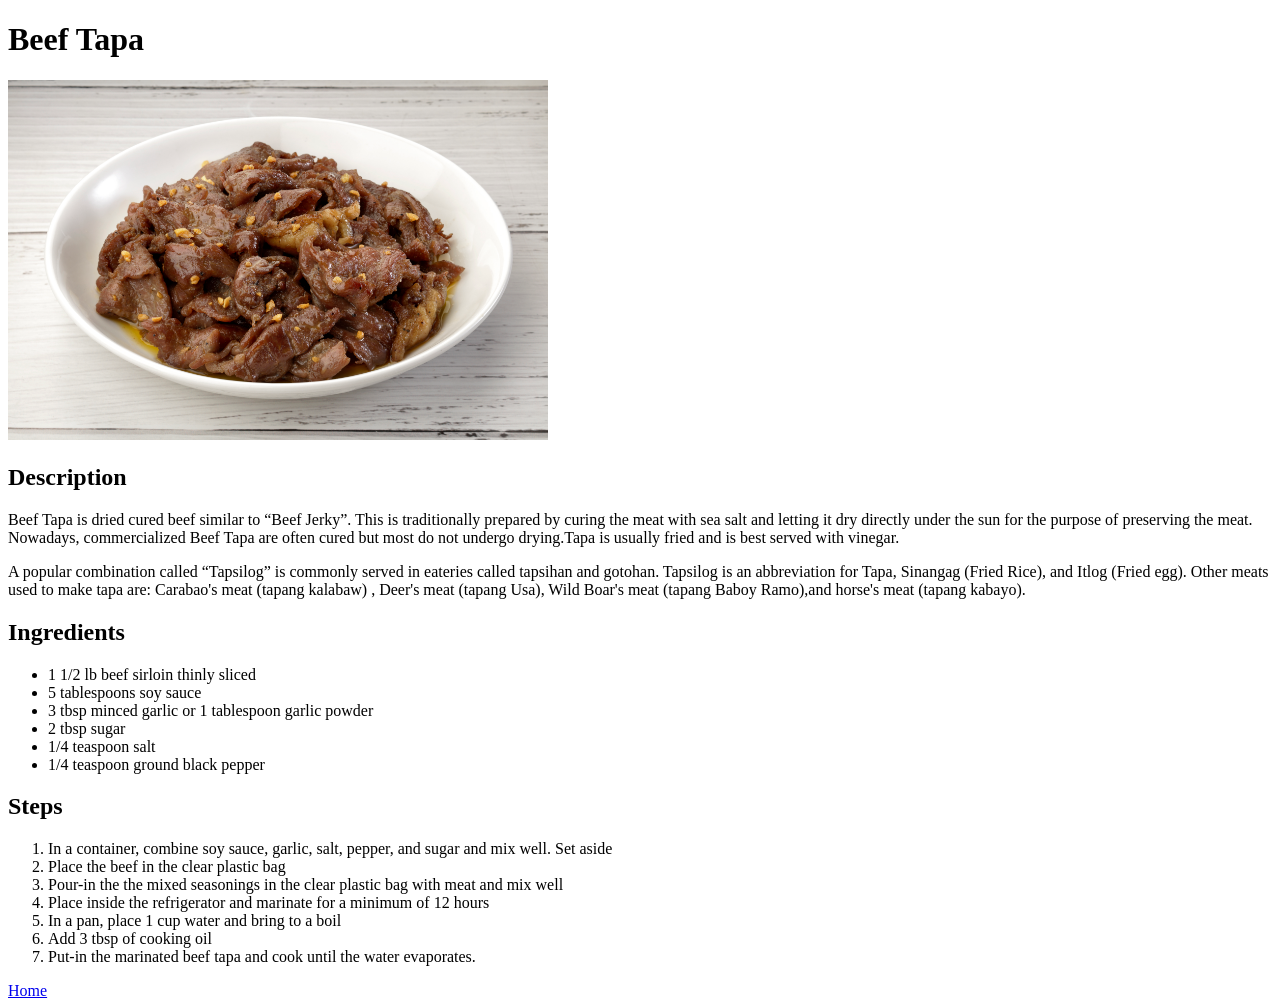
==== recipes/beef-tapa.html @ b9ee6bbb "Add more recipes Included two more recipes and place all the recipes links in a list" ====
<!doctype html>
<html lang="en">
  <head>
    <meta charset="UTF-8" />
    <meta name="viewport" content="width=device-width, initial-scale=1.0" />
    <title>Odin Recipes | Beef Tapa</title>
  </head>
  <body>
    <h1>Beef Tapa</h1>
    <img src="../images/beef-tapa.jpg" alt="a cooked beef tapa" width="540" />
    <h2>Description</h2>
    <p>
      Beef Tapa is dried cured beef similar to “Beef Jerky”. This is
      traditionally prepared by curing the meat with sea salt and letting it dry
      directly under the sun for the purpose of preserving the meat. Nowadays,
      commercialized Beef Tapa are often cured but most do not undergo
      drying.Tapa is usually fried and is best served with vinegar.
    </p>
    <p>
      A popular combination called “Tapsilog” is commonly served in eateries
      called tapsihan and gotohan. Tapsilog is an abbreviation for Tapa,
      Sinangag (Fried Rice), and Itlog (Fried egg). Other meats used to make
      tapa are: Carabao&apos;s meat (tapang kalabaw) , Deer&apos;s meat (tapang
      Usa), Wild Boar&apos;s meat (tapang Baboy Ramo),and horse&apos;s meat
      (tapang kabayo).
    </p>
    <h2>Ingredients</h2>
    <ul>
      <li>1 1/2 lb beef sirloin thinly sliced</li>
      <li>5 tablespoons soy sauce</li>
      <li>3 tbsp minced garlic or 1 tablespoon garlic powder</li>
      <li>2 tbsp sugar</li>
      <li>1/4 teaspoon salt</li>
      <li>1/4 teaspoon ground black pepper</li>
    </ul>
    <h2>Steps</h2>
    <ol>
      <li>
        In a container, combine soy sauce, garlic, salt, pepper, and sugar and
        mix well. Set aside
      </li>
      <li>Place the beef in the clear plastic bag</li>
      <li>
        Pour-in the the mixed seasonings in the clear plastic bag with meat and
        mix well
      </li>
      <li>
        Place inside the refrigerator and marinate for a minimum of 12 hours
      </li>
      <li>In a pan, place 1 cup water and bring to a boil</li>
      <li>Add 3 tbsp of cooking oil</li>
      <li>
        Put-in the marinated beef tapa and cook until the water evaporates.
      </li>
    </ol>
    <a href="../index.html">Home</a>
  </body>
</html>
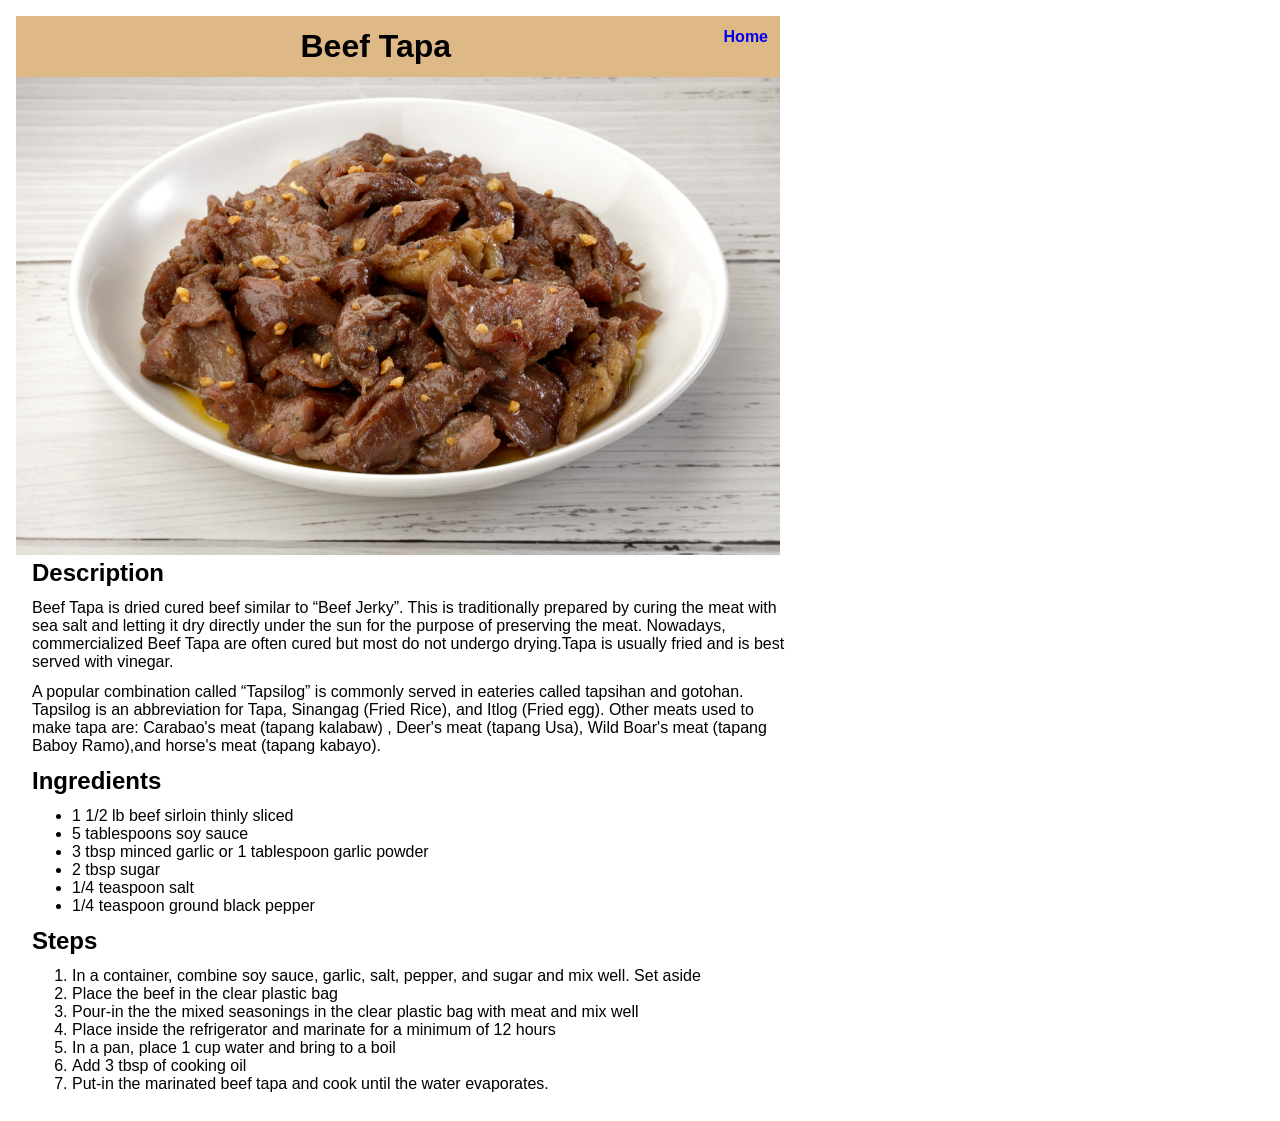
==== commit 7484356b: "Added a bit more style to the page Tried to refresh some of the properties of CSS and getting a hang" ====
--- a/recipes/beef-tapa.html
+++ b/recipes/beef-tapa.html
@@ -4,55 +4,69 @@
     <meta charset="UTF-8" />
     <meta name="viewport" content="width=device-width, initial-scale=1.0" />
     <title>Odin Recipes | Beef Tapa</title>
+    <link rel="stylesheet" href="../style.css" />
   </head>
   <body>
-    <h1>Beef Tapa</h1>
-    <img src="../images/beef-tapa.jpg" alt="a cooked beef tapa" width="540" />
-    <h2>Description</h2>
-    <p>
-      Beef Tapa is dried cured beef similar to “Beef Jerky”. This is
-      traditionally prepared by curing the meat with sea salt and letting it dry
-      directly under the sun for the purpose of preserving the meat. Nowadays,
-      commercialized Beef Tapa are often cured but most do not undergo
-      drying.Tapa is usually fried and is best served with vinegar.
-    </p>
-    <p>
-      A popular combination called “Tapsilog” is commonly served in eateries
-      called tapsihan and gotohan. Tapsilog is an abbreviation for Tapa,
-      Sinangag (Fried Rice), and Itlog (Fried egg). Other meats used to make
-      tapa are: Carabao&apos;s meat (tapang kalabaw) , Deer&apos;s meat (tapang
-      Usa), Wild Boar&apos;s meat (tapang Baboy Ramo),and horse&apos;s meat
-      (tapang kabayo).
-    </p>
-    <h2>Ingredients</h2>
-    <ul>
-      <li>1 1/2 lb beef sirloin thinly sliced</li>
-      <li>5 tablespoons soy sauce</li>
-      <li>3 tbsp minced garlic or 1 tablespoon garlic powder</li>
-      <li>2 tbsp sugar</li>
-      <li>1/4 teaspoon salt</li>
-      <li>1/4 teaspoon ground black pepper</li>
-    </ul>
-    <h2>Steps</h2>
-    <ol>
-      <li>
-        In a container, combine soy sauce, garlic, salt, pepper, and sugar and
-        mix well. Set aside
-      </li>
-      <li>Place the beef in the clear plastic bag</li>
-      <li>
-        Pour-in the the mixed seasonings in the clear plastic bag with meat and
-        mix well
-      </li>
-      <li>
-        Place inside the refrigerator and marinate for a minimum of 12 hours
-      </li>
-      <li>In a pan, place 1 cup water and bring to a boil</li>
-      <li>Add 3 tbsp of cooking oil</li>
-      <li>
-        Put-in the marinated beef tapa and cook until the water evaporates.
-      </li>
-    </ol>
-    <a href="../index.html">Home</a>
+    <div class="container">
+      <div class="card">
+        <h1 class="recipe-name">
+          Beef Tapa
+          <a class="link" href="../index.html">Home</a>
+        </h1>
+        <img
+          class="recipe-photo"
+          src="../images/beef-tapa.jpg"
+          alt="a cooked beef tapa"
+          width="540"
+        />
+      </div>
+      <div class="card recipe-details">
+        <h2>Description</h2>
+        <p>
+          Beef Tapa is dried cured beef similar to “Beef Jerky”. This is
+          traditionally prepared by curing the meat with sea salt and letting it
+          dry directly under the sun for the purpose of preserving the meat.
+          Nowadays, commercialized Beef Tapa are often cured but most do not
+          undergo drying.Tapa is usually fried and is best served with vinegar.
+        </p>
+        <p>
+          A popular combination called “Tapsilog” is commonly served in eateries
+          called tapsihan and gotohan. Tapsilog is an abbreviation for Tapa,
+          Sinangag (Fried Rice), and Itlog (Fried egg). Other meats used to make
+          tapa are: Carabao&apos;s meat (tapang kalabaw) , Deer&apos;s meat
+          (tapang Usa), Wild Boar&apos;s meat (tapang Baboy Ramo),and
+          horse&apos;s meat (tapang kabayo).
+        </p>
+        <h2>Ingredients</h2>
+        <ul>
+          <li>1 1/2 lb beef sirloin thinly sliced</li>
+          <li>5 tablespoons soy sauce</li>
+          <li>3 tbsp minced garlic or 1 tablespoon garlic powder</li>
+          <li>2 tbsp sugar</li>
+          <li>1/4 teaspoon salt</li>
+          <li>1/4 teaspoon ground black pepper</li>
+        </ul>
+        <h2>Steps</h2>
+        <ol>
+          <li>
+            In a container, combine soy sauce, garlic, salt, pepper, and sugar
+            and mix well. Set aside
+          </li>
+          <li>Place the beef in the clear plastic bag</li>
+          <li>
+            Pour-in the the mixed seasonings in the clear plastic bag with meat
+            and mix well
+          </li>
+          <li>
+            Place inside the refrigerator and marinate for a minimum of 12 hours
+          </li>
+          <li>In a pan, place 1 cup water and bring to a boil</li>
+          <li>Add 3 tbsp of cooking oil</li>
+          <li>
+            Put-in the marinated beef tapa and cook until the water evaporates.
+          </li>
+        </ol>
+      </div>
+    </div>
   </body>
 </html>
--- a/style.css
+++ b/style.css
@@ -0,0 +1,55 @@
+* {
+  box-sizing: border-box;
+  margin: 0;
+}
+
+body {
+  font-family: Arial, Helvetica, sans-serif;
+  margin: 16px;
+}
+
+a {
+  text-decoration: none;
+}
+
+h2,
+p,
+ol,
+ul {
+  margin-bottom: 12px;
+}
+
+div {
+  display: inline-block;
+  vertical-align: top;
+}
+
+.recipes li {
+  list-style: none;
+}
+
+.recipe-photo {
+  width: 100%;
+}
+
+.card {
+  width: 764px;
+}
+
+.recipe-name {
+  text-align: center;
+  background-color: burlywood;
+  position: relative;
+  z-index: 10;
+  margin-bottom: -37px;
+  padding: 12px;
+}
+
+.recipe-details {
+  margin-left: 16px;
+}
+
+.link {
+  font-size: 16px;
+  float: right;
+}
